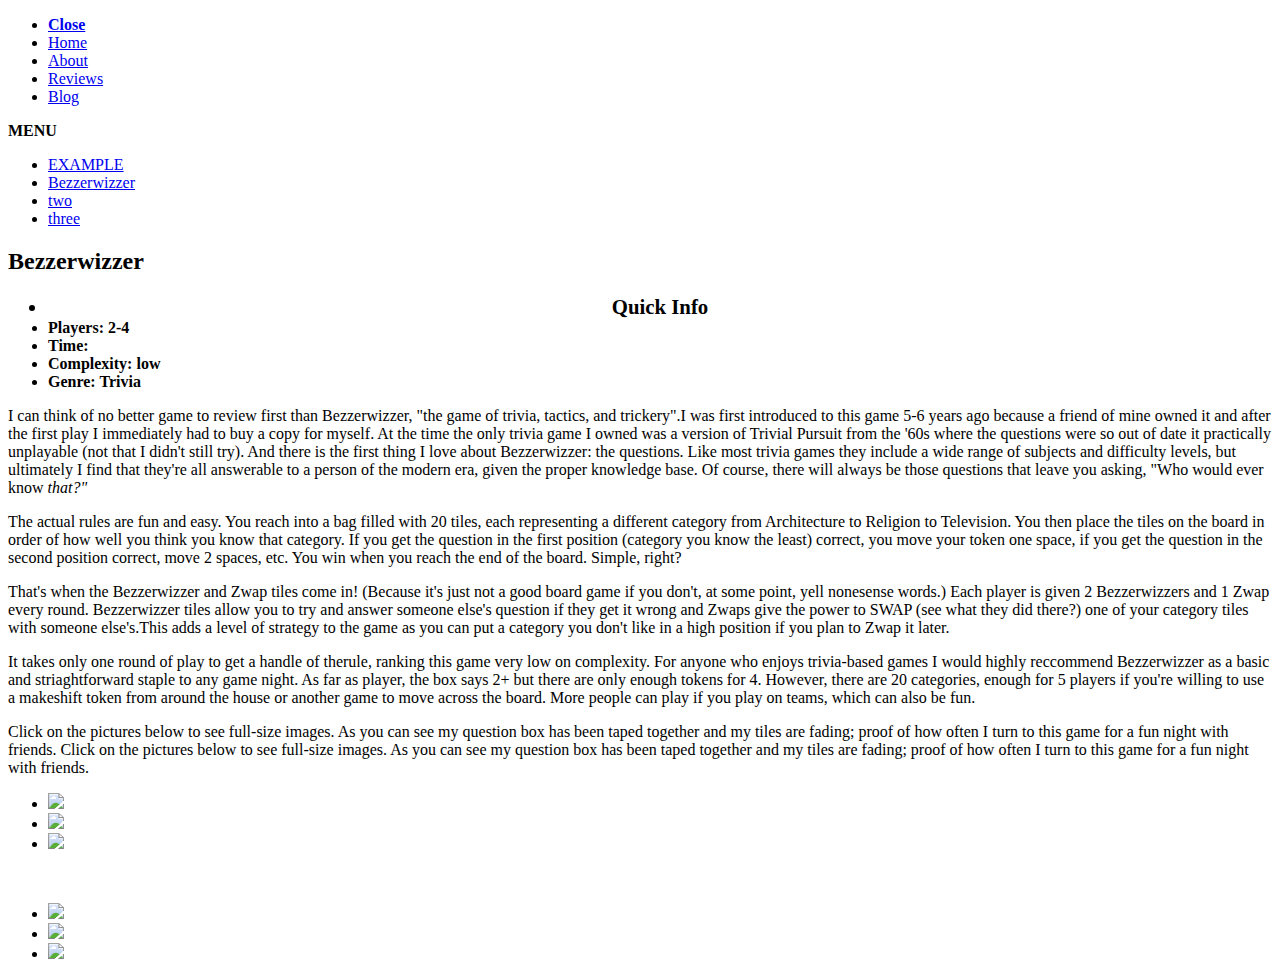
==== bezzerwizzer.html @ f0262d7a "Create bezzerwizzer.html" ====
<!DOCTYPE html>
<!-- BEZZERWIZZER REVIEW -->
<html>
<head>
	<title>EtcAndOtherThings.com</title>
	<link rel="stylesheet" type="text/css" href="../style.css">
</head>
<body>
	<div id="game_bg">

		<div class="menu">
	      		<ul>
	      			<li id="close-icon"><a href="#"><strong>Close</strong></a></li>
	        		<li><a href="../index.html">Home</a></li>
	        		<li><a href="../about.html">About</a></li>
	        		<li><a href="review.html">Reviews</a></li>
        			<li><a href="../blog/blog.html">Blog</a></li>
	      		</ul>
		</div>	
	
		<div id="menu-icon">
			<strong>MENU</strong>
		</div>
		
		<div class="nav">
			<ul>
				<li><a href="review_example.html">EXAMPLE</a></li>
				<li><a href="bezzerwizzer.html">Bezzerwizzer</a></li>
				<li><a href="review_template.html">two</a></li>
				<li><a href="review_template.html">three</a></li>
			</ul>
		</div>
		
		<div id="r_body">
			<h2 id="r_heading">Bezzerwizzer</h2>
			
			<div id="r_infobox">
				<ul>
					<li style="text-align: center; font-size:1.3em;"><strong>Quick Info</strong></li>
					<li><strong>Players: 2-4</strong></li>
					<li><strong>Time:</strong></li>
					<li><strong>Complexity: low</strong></li>
					<li><strong>Genre: Trivia</strong></li>
				</ul>
			</div> 
			
			<p>I can think of no better game to review first than Bezzerwizzer, &quot;the game of trivia, tactics, and trickery&quot;.I was first introduced to this game 5-6 years ago because a friend of mine owned it and after the first play I immediately had to buy a copy for myself. At the time the only trivia game I owned was a version of Trivial Pursuit from the &#39;60s where the questions were so out of date it practically unplayable (not that I didn&#39;t still try). And there is the first thing I love about Bezzerwizzer: the questions. Like most trivia games they include a wide range of subjects and difficulty levels, but ultimately I find that they&#39;re all answerable to a person of the modern era, given the proper knowledge base. Of course, there will always be those questions that leave you asking, &quot;Who would ever know <em>that?&quot;</em></p>
			<p>The actual rules are fun and easy. You reach into a bag filled with 20 tiles, each representing a different category from Architecture to Religion to Television. You then place the tiles on the board in order of how well you think you know that category. If you get the question in the first position (category you know the least) correct, you move your token one space, if you get the question in the second position correct, move 2 spaces, etc. You win when you reach the end of the board. Simple, right?</p>
			<p>That&#39;s when the Bezzerwizzer and Zwap tiles come in! (Because it&#39;s just not a good board game if you don&#39;t, at some point, yell nonesense words.) Each player is given 2 Bezzerwizzers and 1 Zwap every round. Bezzerwizzer tiles allow you to try and answer someone else&#39;s question if they get it wrong and Zwaps give the power to SWAP (see what they did there?) one of your category tiles with someone else&#39;s.This adds a level of strategy to the game as you can put a category you don&#39;t like in a high position if you plan to Zwap it later.</p>
			<p>It takes only one round of play to get a handle of therule, ranking this game very low on complexity. For anyone who enjoys trivia-based games I would highly reccommend Bezzerwizzer as a basic and striaghtforward staple to any game night. As far as player, the box says 2+ but there are only enough tokens for 4. However, there are 20 categories, enough for 5 players if you&#39;re willing to use a makeshift token from around the house or another game to move across the board. More people can play if you play on teams, which can also be fun.</p>
			<p>Click on the pictures below to see full-size images. As you can see my question box has been taped together and my tiles are fading; proof of how often I turn to this game for a fun night with friends. Click on the pictures below to see full-size images. As you can see my question box has been taped together and my tiles are fading; proof of how often I turn to this game for a fun night with friends.</p>
		
			<div class="photostream">
				<ul>
					<li id="photo_1"><img src="http://i12.photobucket.com/albums/a217/awelsh7/20150724_160810_zpsgxrxq6un.jpg" /></li>
					<li id="photo_2"><img src="http://i12.photobucket.com/albums/a217/awelsh7/20150724_160819_zpsagb1avzz.jpg" /></li>
				<li id="photo_3"><img src="http://i12.photobucket.com/albums/a217/awelsh7/20150724_160830_zpsor5dkclw.jpg" /></li>		
				</ul>	
			</div>
		
			<div class="photostream_big">
				<div style="text-align: right; color: white; font-family: Arial, sans-serif;" id="photostream_close"><strong>CLOSE</strong></div>
				<ul>
					<li id="bigphoto_1"><img src="http://i12.photobucket.com/albums/a217/awelsh7/20150724_160810_zpsgxrxq6un.jpg" /></li>
					<li id="bigphoto_2"><img src="http://i12.photobucket.com/albums/a217/awelsh7/20150724_160819_zpsagb1avzz.jpg" /></li>
					<li id="bigphoto_3"><img src="http://i12.photobucket.com/albums/a217/awelsh7/20150724_160830_zpsor5dkclw.jpg" /></li>
				</ul>
			</div>
		</div>
	
	</div>
	
	
	<script src="//ajax.googleapis.com/ajax/libs/jquery/1.11.1/jquery.min.js"></script>
    	<script src="../app.js"></script>
</body>
</html>
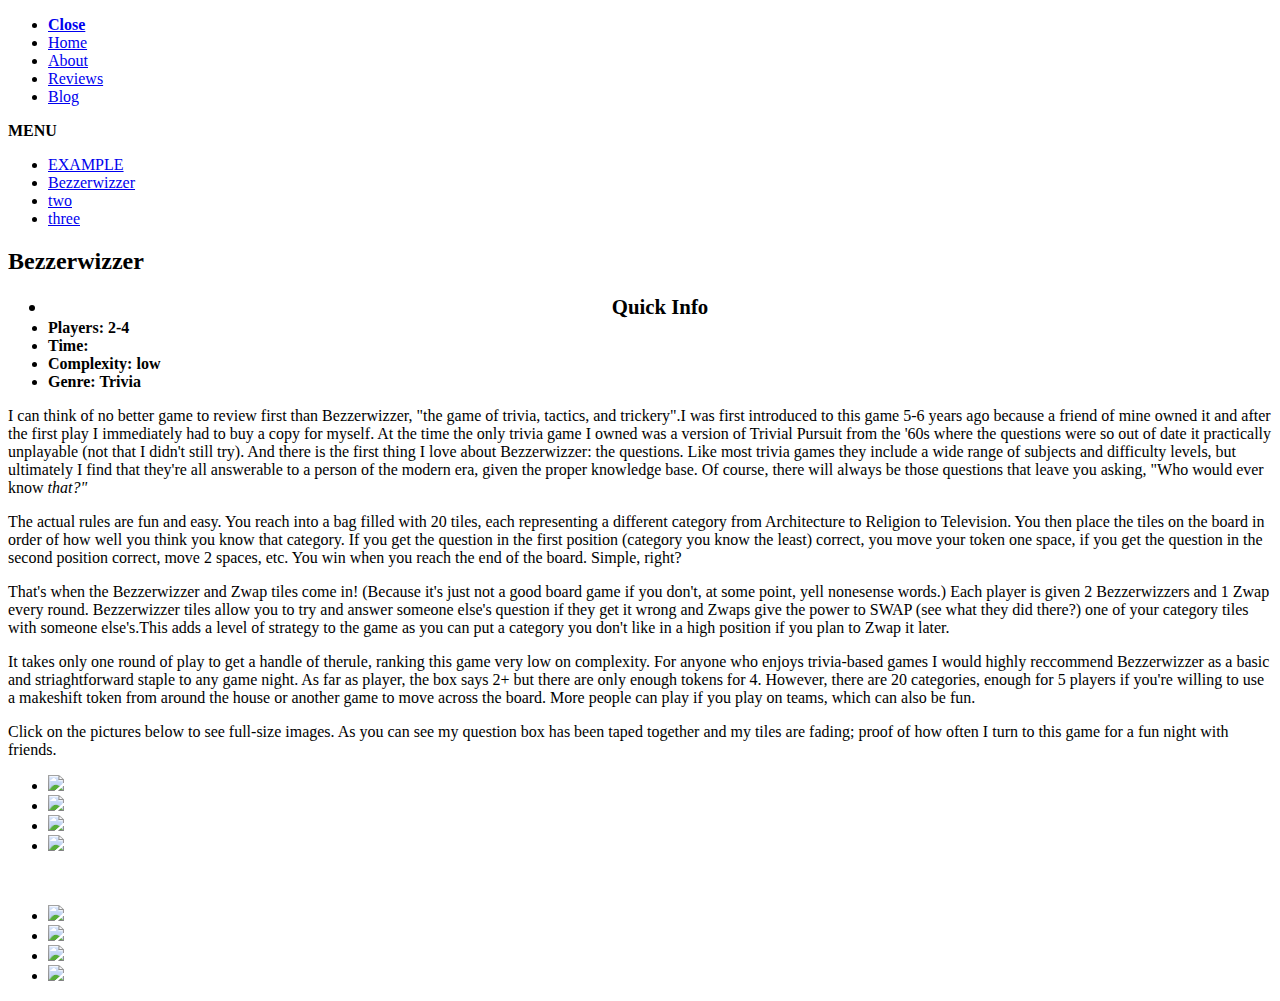
==== commit 1bdb33f0: "Update bezzerwizzer.html" ====
--- a/bezzerwizzer.html
+++ b/bezzerwizzer.html
@@ -1,12 +1,14 @@
 <!DOCTYPE html>
-<!-- BEZZERWIZZER REVIEW -->
+<!-- BEZZERWIZZER -->
 <html>
 <head>
 	<title>EtcAndOtherThings.com</title>
 	<link rel="stylesheet" type="text/css" href="../style.css">
+	<script src="//ajax.googleapis.com/ajax/libs/jquery/1.11.1/jquery.min.js"></script>
+    	<script src="../app.js"></script>
 </head>
 <body>
-	<div id="game_bg">
+	<div id="bezzerwizzer_bg">
 
 		<div class="menu">
 	      		<ul>
@@ -24,10 +26,10 @@
 		
 		<div class="nav">
 			<ul>
-				<li><a href="review_example.html">EXAMPLE</a></li>
-				<li><a href="bezzerwizzer.html">Bezzerwizzer</a></li>
-				<li><a href="review_template.html">two</a></li>
-				<li><a href="review_template.html">three</a></li>
+				<li><a href="#">EXAMPLE</a></li>
+				<li><a href="#">Bezzerwizzer</a></li>
+				<li><a href="#">two</a></li>
+				<li><a href="#">three</a></li>
 			</ul>
 		</div>
 		
@@ -48,30 +50,30 @@
 			<p>The actual rules are fun and easy. You reach into a bag filled with 20 tiles, each representing a different category from Architecture to Religion to Television. You then place the tiles on the board in order of how well you think you know that category. If you get the question in the first position (category you know the least) correct, you move your token one space, if you get the question in the second position correct, move 2 spaces, etc. You win when you reach the end of the board. Simple, right?</p>
 			<p>That&#39;s when the Bezzerwizzer and Zwap tiles come in! (Because it&#39;s just not a good board game if you don&#39;t, at some point, yell nonesense words.) Each player is given 2 Bezzerwizzers and 1 Zwap every round. Bezzerwizzer tiles allow you to try and answer someone else&#39;s question if they get it wrong and Zwaps give the power to SWAP (see what they did there?) one of your category tiles with someone else&#39;s.This adds a level of strategy to the game as you can put a category you don&#39;t like in a high position if you plan to Zwap it later.</p>
 			<p>It takes only one round of play to get a handle of therule, ranking this game very low on complexity. For anyone who enjoys trivia-based games I would highly reccommend Bezzerwizzer as a basic and striaghtforward staple to any game night. As far as player, the box says 2+ but there are only enough tokens for 4. However, there are 20 categories, enough for 5 players if you&#39;re willing to use a makeshift token from around the house or another game to move across the board. More people can play if you play on teams, which can also be fun.</p>
-			<p>Click on the pictures below to see full-size images. As you can see my question box has been taped together and my tiles are fading; proof of how often I turn to this game for a fun night with friends. Click on the pictures below to see full-size images. As you can see my question box has been taped together and my tiles are fading; proof of how often I turn to this game for a fun night with friends.</p>
+			<p>Click on the pictures below to see full-size images. As you can see my question box has been taped together and my tiles are fading; proof of how often I turn to this game for a fun night with friends. </p>
 		
 			<div class="photostream">
 				<ul>
-					<li id="photo_1"><img src="http://i12.photobucket.com/albums/a217/awelsh7/20150724_160810_zpsgxrxq6un.jpg" /></li>
-					<li id="photo_2"><img src="http://i12.photobucket.com/albums/a217/awelsh7/20150724_160819_zpsagb1avzz.jpg" /></li>
-				<li id="photo_3"><img src="http://i12.photobucket.com/albums/a217/awelsh7/20150724_160830_zpsor5dkclw.jpg" /></li>		
+					<li id="photo_1"><img src="http://i12.photobucket.com/albums/a217/awelsh7/20150806_144927_zpsvwfvy6xq.jpg" /></li>
+					<li id="photo_2"><img src="http://i12.photobucket.com/albums/a217/awelsh7/20150806_145234_zpsf1fteh66.jpg" /></li>
+					<li id="photo_3"><img src="http://i12.photobucket.com/albums/a217/awelsh7/bezzerwizzer2_zpscqlkcuq9.jpg"/></li>	
+					<li id="photo_4"><img src="http://i12.photobucket.com/albums/a217/awelsh7/20150806_145109_zpsgmfxz33h.jpg"/></li>	
 				</ul>	
 			</div>
-		
+			
 			<div class="photostream_big">
 				<div style="text-align: right; color: white; font-family: Arial, sans-serif;" id="photostream_close"><strong>CLOSE</strong></div>
 				<ul>
-					<li id="bigphoto_1"><img src="http://i12.photobucket.com/albums/a217/awelsh7/20150724_160810_zpsgxrxq6un.jpg" /></li>
-					<li id="bigphoto_2"><img src="http://i12.photobucket.com/albums/a217/awelsh7/20150724_160819_zpsagb1avzz.jpg" /></li>
-					<li id="bigphoto_3"><img src="http://i12.photobucket.com/albums/a217/awelsh7/20150724_160830_zpsor5dkclw.jpg" /></li>
+					<li id="bigphoto_1"><img src="http://i12.photobucket.com/albums/a217/awelsh7/20150806_144927_zpsvwfvy6xq.jpg" /></li>
+					<li id="bigphoto_2"><img src="http://i12.photobucket.com/albums/a217/awelsh7/20150806_145234_zpsf1fteh66.jpg" /></li>
+					<li id="bigphoto_3"><img src="http://i12.photobucket.com/albums/a217/awelsh7/bezzerwizzer2_zpscqlkcuq9.jpg" /></li>
+					<li id="bigphoto_4"><img src="http://i12.photobucket.com/albums/a217/awelsh7/20150806_145109_zpsgmfxz33h.jpg"/></li>
 				</ul>
 			</div>
+		
+		
 		</div>
-	
 	</div>
 	
-	
-	<script src="//ajax.googleapis.com/ajax/libs/jquery/1.11.1/jquery.min.js"></script>
-    	<script src="../app.js"></script>
 </body>
 </html>
